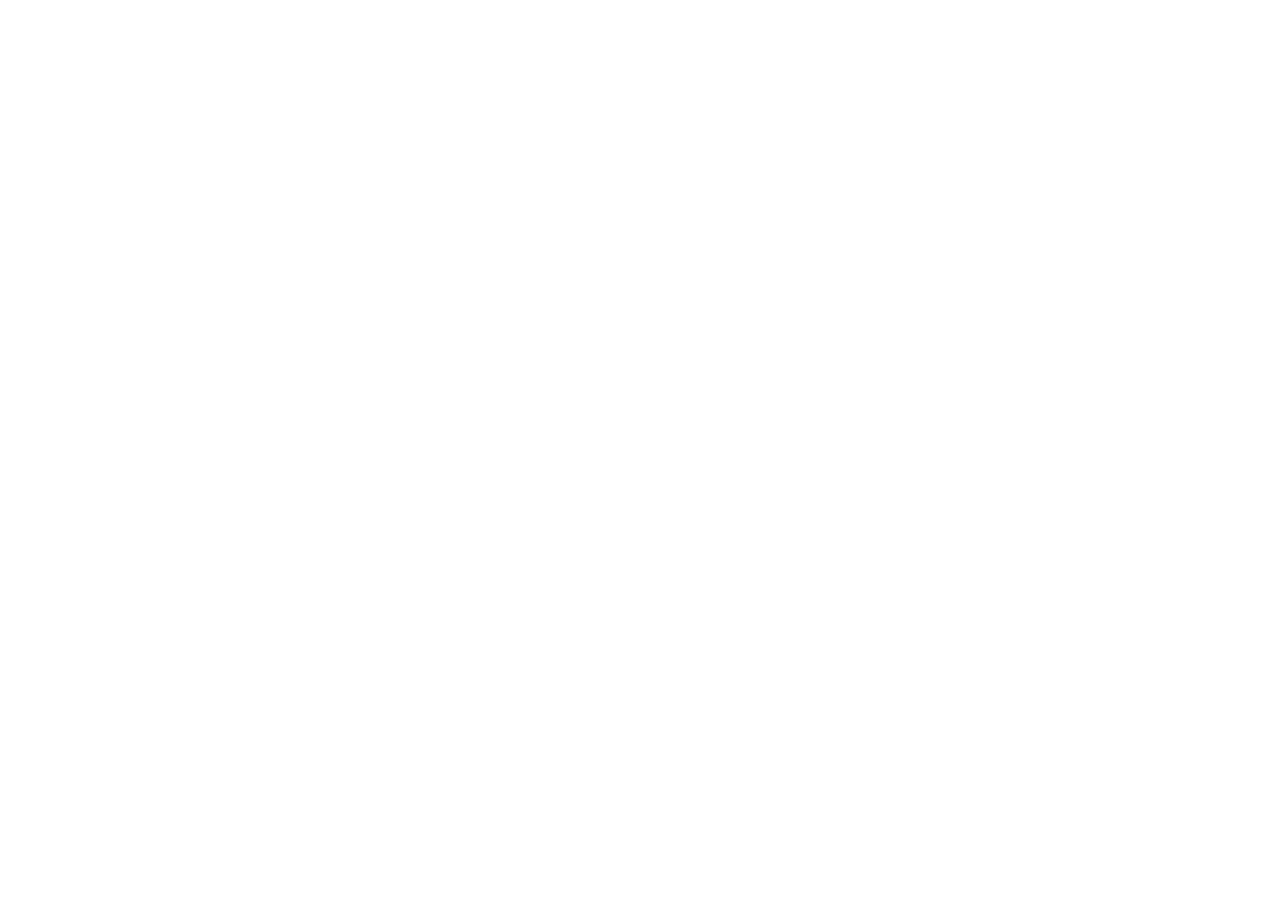
==== aanleg.html @ 7157f0af "added dynamic content for aanleg and onderhoud pages" ====
<!DOCTYPE html>
<html lang="en">
<head>
    <meta charset="UTF-8">
    <meta http-equiv="X-UA-Compatible" content="IE=edge">
    <meta name="viewport" content="width=device-width, initial-scale=1.0">
    <title>Document</title>
    <link rel="stylesheet" href="../app/static/css/reset.css">
    <link rel="stylesheet" href="../app/static/css/fonts.css">
    <link rel="stylesheet" href="../app/static/css/main.css">
    <link rel="stylesheet" href="../app/static/css/aanenonder.css">
</head>
<body>
    <article class="aanleg_body_listing"></article>
    <article class="aanleg_references_listing"></article>
    <script src="../app/data/servicesdata.js"></script>
    <script src="../app/data/references.js"></script>
    <script src="../app/static/js/aan.js"></script>
</body>
</html>
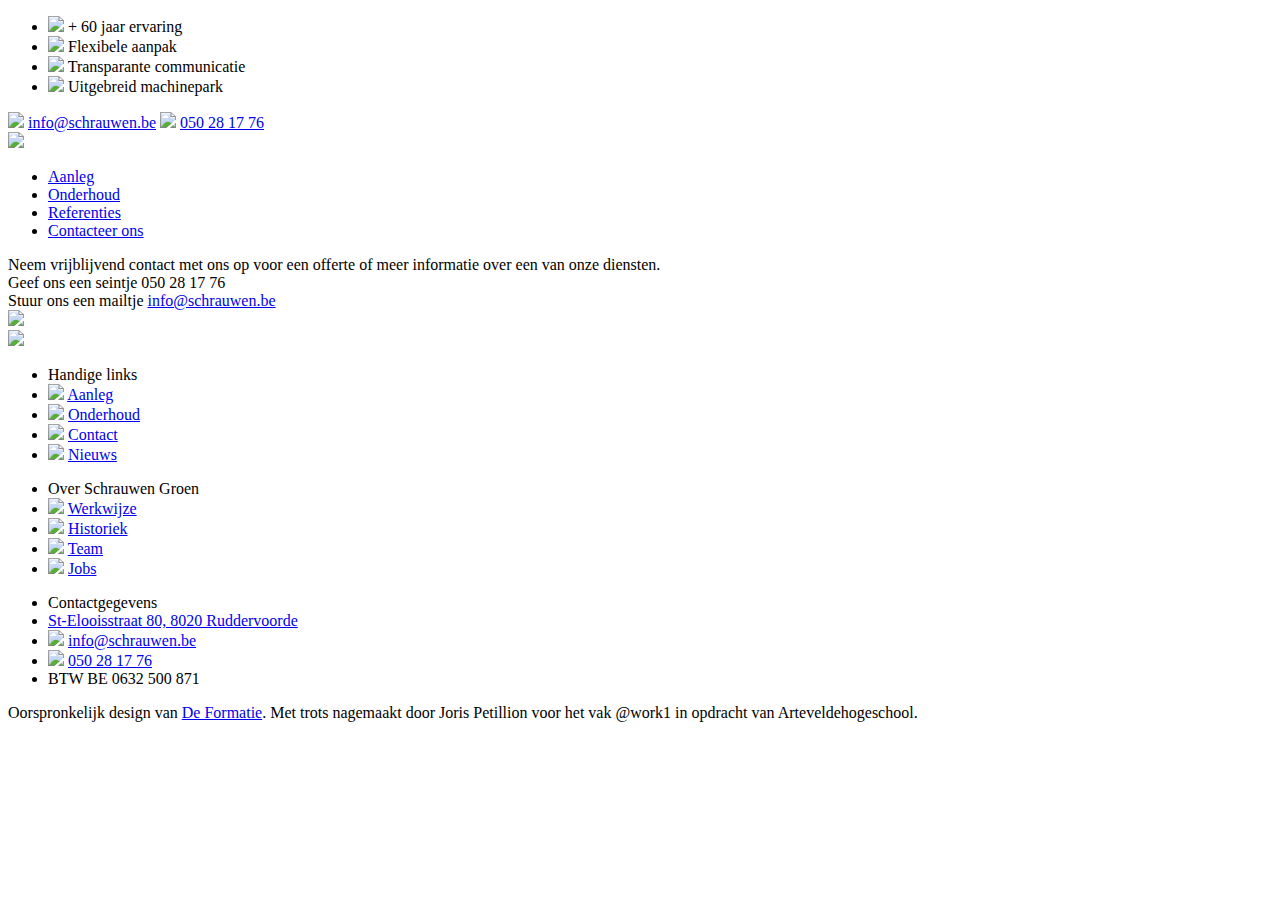
==== commit 4dca6f70: "dynamically added horizontal scollable images and some html info on index" ====
--- a/aanleg.html
+++ b/aanleg.html
@@ -8,11 +8,211 @@
     <link rel="stylesheet" href="../app/static/css/reset.css">
     <link rel="stylesheet" href="../app/static/css/fonts.css">
     <link rel="stylesheet" href="../app/static/css/main.css">
+    <link rel="stylesheet" href="../app/static/css/header.css">
+    <link rel="stylesheet" href="../app/static/css/footer.css">
     <link rel="stylesheet" href="../app/static/css/aanenonder.css">
 </head>
 <body>
+    <div class="container">
+        <div class="header">
+            <div class="usps">
+                <ul class="usps__list">
+                    <li class="usps__list-item">
+                        <span class="icon-check">
+                            <img src="../app/static/img/icon-check.svg">
+                        </span>
+                        <span class="text">+ 60 jaar ervaring</span>
+                    </li>
+                    <li class="usps__list-item">
+                        <span class="icon-check">
+                            <img src="../app/static/img/icon-check.svg">
+                        </span>
+                        <span class="text">Flexibele aanpak</span>
+                    </li> 
+                    <li class="usps__list-item">
+                        <span class="icon-check">
+                            <img src="../app/static/img/icon-check.svg">
+                        </span>
+                        <span class="text">Transparante communicatie</span>
+                    </li>
+                    <li class="usps__list-item">
+                        <span class="icon-check">
+                            <img src="../app/static/img/icon-check.svg">
+                        </span>
+                        <span class="text">Uitgebreid machinepark</span>
+                    </li>
+                    </li>
+                </ul>
+            </div>
+            <div class="contact">
+                <span class="contact-email">
+                    <span class="icon-envelope">
+                        <img src="../app/static/img/phone-green.svg">
+                    </span>
+                    <span class="text-email"><a href="mailto:info@schrauwen.be" subject="contact via site" title="e-mailadres">info@schrauwen.be</a></span>
+                </span>
+                <span class="contact-phone">
+                    <span class="icon-phone">
+                        <img src="../app/static/img/mail-green.svg">
+                    </span>
+                    <span class="text-phone"><a href="tel:050 28 17 76">050 28 17 76</a></span>
+                </span>
+            </div>
+        </div>
+        <div class="header2">
+            <div class="logo">
+                <img src="../app/static/img/SchrauwenGroen_Logo_Groen_RGB.svg">
+            </div>
+            <div class="menu-top">
+                <ul class="menu-top__list">
+                    <li class="menu-top__list__item"><a href="aanleg.html">Aanleg</a></li>
+                    <li class="menu-top__list__item"><a href="onderhoud.html">Onderhoud</a></li>
+                    <li class="menu-top__list__item"><a href="referenties.html"> Referenties</a></li>
+                    <li class="menu-top__list__item"><a href="contact.html" id="contact">Contacteer ons</a></li>
+                </ul>
+            </div>
+        </div>
     <article class="aanleg_body_listing"></article>
     <article class="aanleg_references_listing"></article>
+    <div class="footer">
+        <div class="row">
+            <div class="footer-container">
+                <div class="footer-text">
+                    <div class="footer-text_top">
+                        Neem vrijblijvend contact met ons op voor een offerte of meer informatie over een van onze diensten.
+                    </div>
+                    <div class="footer-text-bottom">
+                        <div class="footer-tel">
+                            <span class="footer-action">Geef ons een seintje</span>
+                            <span a href="tel:050 28 17 76" id="footer-link">050 28 17 76</span>
+                        </div>
+                        <div class="footer-email">
+                            <span class="footer-action">Stuur ons een mailtje</span>
+                            <span><a href="mailto:info.schrauwen.be" subject="contact via site" title="e-mailadres" id="footer-link">info@schrauwen.be</a></span>
+                        </div>
+                    </div>
+                </div>
+                <div class="footerimg">
+                    <img src="../app/static/img/footer-cta-image.svg">
+                </div>
+            </div>
+        </div>
+    </div>
+</div>
+<div class="footer-bottom">
+    <div class="footer-bottom-container">
+        <div class="logo-footer">
+            <img src="../app/static/img/schrauwen-logo-footer.svg">
+        </div>
+        <ul class="footer_list">
+            <li class="footer-bottom-title">Handige links
+            </li>
+            <li class="footer_list-item">
+                <span class="icon-arrow">
+                    <img src="../app/static/img/arrow-right-orange.svg">
+                </span>
+                <span class="footer_item-text">
+                    <a href="aanleg.html">Aanleg</a>
+                </span>
+            </li>
+            <li class="footer_list-item">
+                <span class="icon-arrow">
+                    <img src="../app/static/img/arrow-right-orange.svg">
+                </span>
+                <span class="footer_item-text">
+                    <a href="onderhoud.html">Onderhoud</a>
+                </span>
+            </li>
+            <li class="footer_list-item">
+                <span class="icon-arrow">
+                    <img src="../app/static/img/arrow-right-orange.svg">
+                </span>
+                <span class="footer_item-text">
+                    <a href="contact.html">Contact</a>
+                </span>
+            </li>
+            <li class="footer_list-item">
+                <span class="icon-arrow">
+                    <img src="../app/static/img/arrow-right-orange.svg">
+                </span>
+                <span class="footer_item-text">
+                    <a href="#">Nieuws</a>
+                </span>
+            </li>
+        </ul>
+        <ul class="footer_list">
+            <li class="footer-bottom-title">Over Schrauwen Groen</li>
+            <li class="footer_list-item">
+                <span class="icon-arrow">
+                    <img src="../app/static/img/arrow-right-orange.svg">
+                </span>
+                <span class="footer_item-text">
+                    <a href="#">Werkwijze</a>
+                </span>
+            </li>
+            <li class="footer_list-item">
+                <span class="icon-arrow">
+                    <img src="../app/static/img/arrow-right-orange.svg">
+                </span>
+                <span class="footer_item-text">
+                    <a href="#">Historiek</a>
+                </span>
+            </li>
+            <li class="footer_list-item">
+                <span class="icon-arrow">
+                    <img src="../app/static/img/arrow-right-orange.svg">
+                </span>
+                <span class="footer_item-text">
+                    <a href="#">Team</a>
+                </span>
+            </li>
+            <li class="footer_list-item">
+                <span class="icon-arrow">
+                    <img src="../app/static/img/arrow-right-orange.svg">
+                </span>
+                <span class="footer_item-text">
+                    <a href="#">Jobs</a>
+                </span>
+            </li>
+        </ul>
+        <ul class="footer_list">
+            <li class="footer-bottom-title">Contactgegevens</li>
+            <li class="footer_list-item">
+                <span class="footer_item-text">
+                    <a href="#">St-Elooisstraat 80, 8020 Ruddervoorde</a>
+                </span>
+            </li>
+            <li>
+                <span class="contact-email">
+                    <span class="icon-envelope">
+                        <img src="../app/static/img/mail-orange.svg">
+                    </span>
+                    <span class="footer_item-text"><a href="mailto:info@schrauwen.be" subject="contact via site" title="e-mailadres">info@schrauwen.be</a></span>
+            </li>
+            <li>
+                </span>
+                <span class="contact-phone">
+                    <span class="icon-phone">
+                        <img src="../app/static/img/phone-orange.svg">
+                    </span>
+                    <span class="footer_item-text"><a href="tel:050 28 17 76">050 28 17 76</a></span>
+                </span>
+            </li>
+            <li>
+                <span class="footer_item-text">BTW BE 0632 500 871</span>
+            </li>
+        </ul>
+    </div>
+    <div class="disclaimer">
+        <!-- <div class="disclaimer-left">
+            <span>Privacy policy & cookies</span>
+            <span>Algemene voorwaarden</span>
+        </div> -->
+        <div class="disclaimer-right">
+            <span>Oorspronkelijk design van <a href="https://de-formatie.be/" target="_blank" id="disclaimer-link">De Formatie</a>. Met trots nagemaakt door Joris Petillion voor het vak @work1 in opdracht van Arteveldehogeschool.</span>
+        </div>
+    </div>
+    </div>
     <script src="../app/data/servicesdata.js"></script>
     <script src="../app/data/references.js"></script>
     <script src="../app/static/js/aan.js"></script>
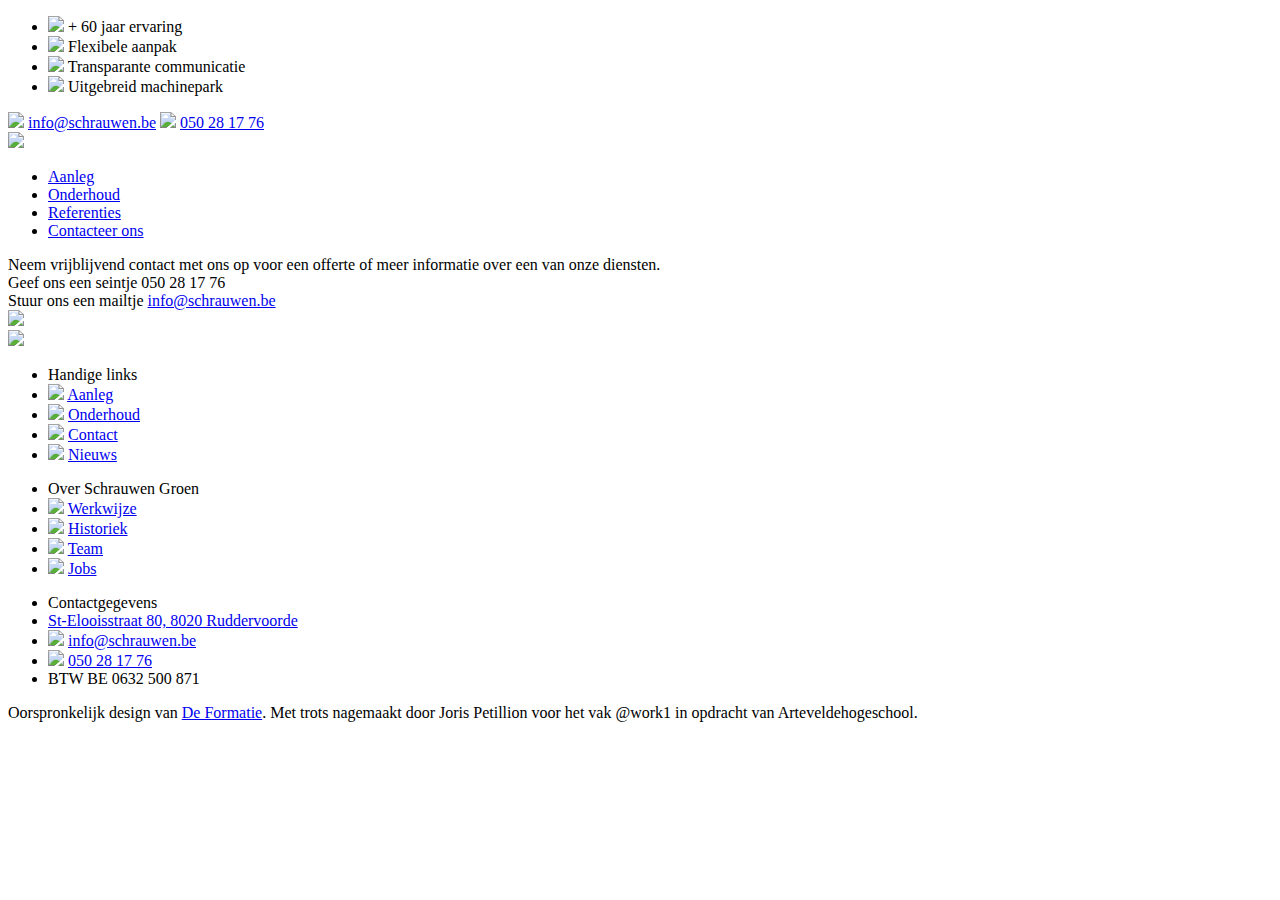
==== commit c23ef89d: "added favicon and titles in head of html files and completed content of index html" ====
--- a/aanleg.html
+++ b/aanleg.html
@@ -4,7 +4,7 @@
     <meta charset="UTF-8">
     <meta http-equiv="X-UA-Compatible" content="IE=edge">
     <meta name="viewport" content="width=device-width, initial-scale=1.0">
-    <title>Document</title>
+    <title>Schrauwen Groen</title>
     <link rel="stylesheet" href="../app/static/css/reset.css">
     <link rel="stylesheet" href="../app/static/css/fonts.css">
     <link rel="stylesheet" href="../app/static/css/main.css">
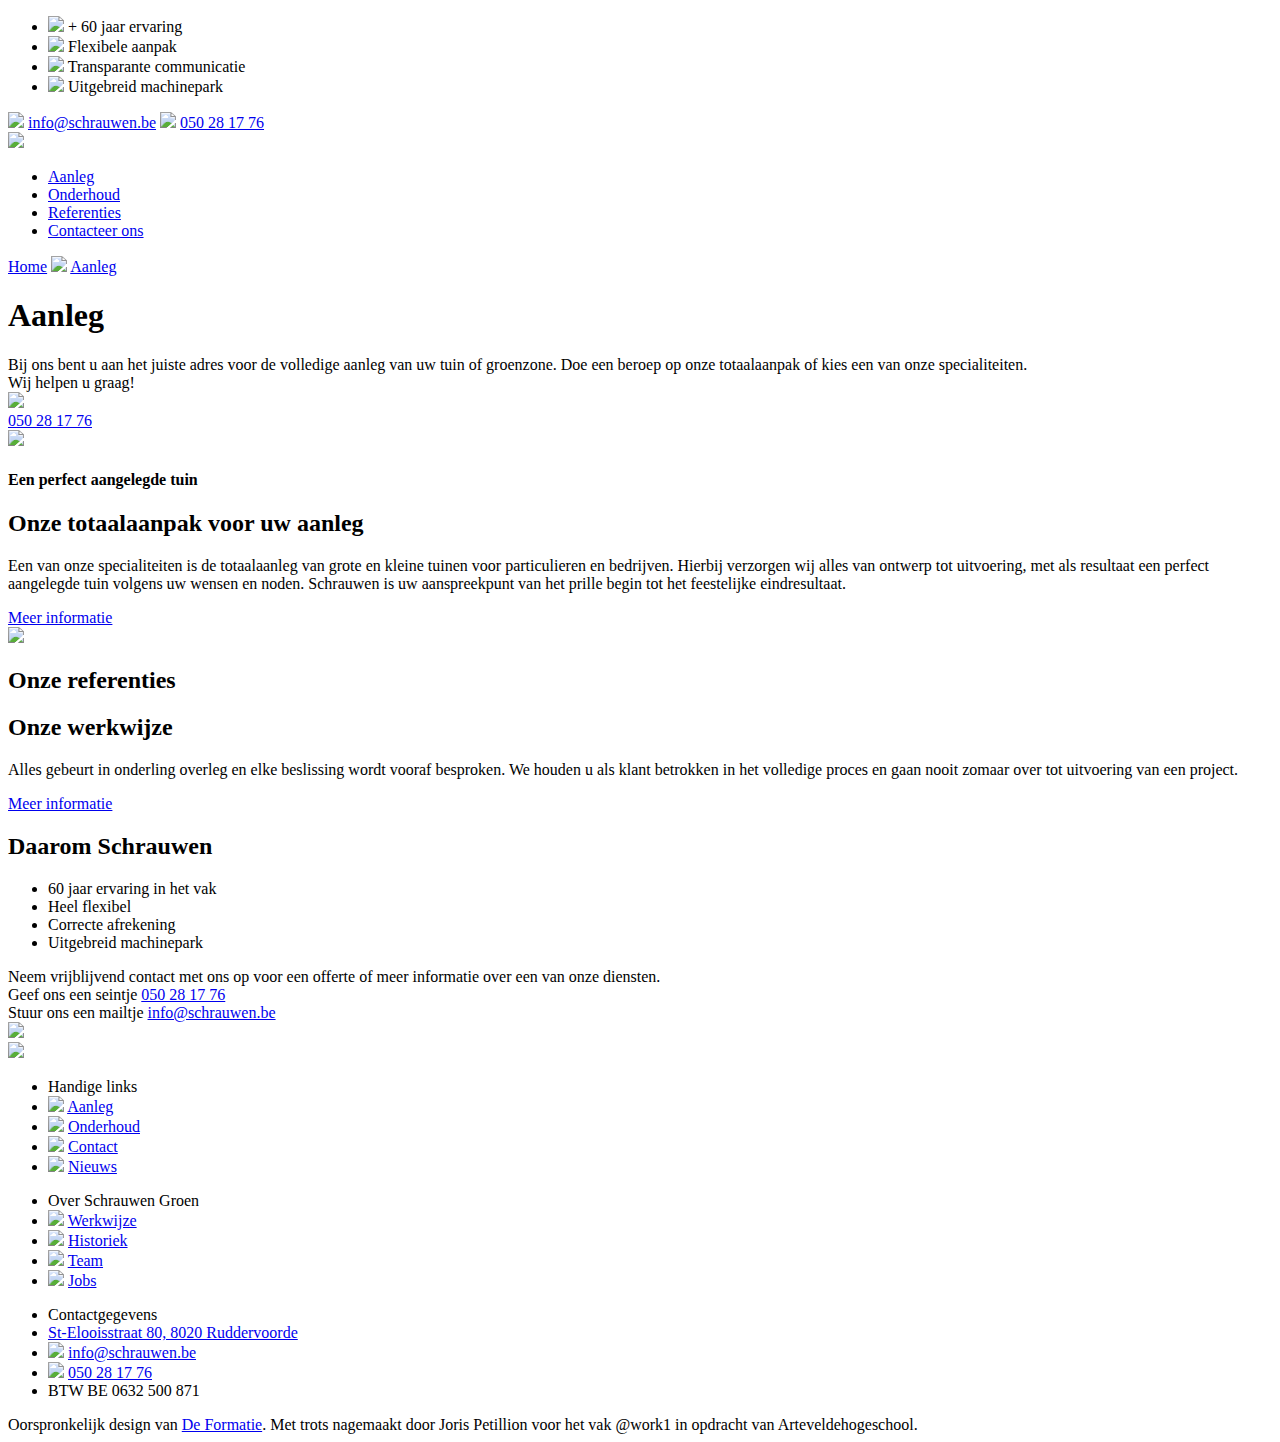
==== commit 3aae77e1: "finished all content on all pages and finalized contact page" ====
--- a/aanleg.html
+++ b/aanleg.html
@@ -9,6 +9,8 @@
     <link rel="stylesheet" href="../app/static/css/fonts.css">
     <link rel="stylesheet" href="../app/static/css/main.css">
     <link rel="stylesheet" href="../app/static/css/header.css">
+    <link rel="stylesheet" href="../app/static/css/references.css">
+    <link rel="stylesheet" href="../app/static/css/index.css">
     <link rel="stylesheet" href="../app/static/css/footer.css">
     <link rel="stylesheet" href="../app/static/css/aanenonder.css">
 </head>
@@ -61,7 +63,7 @@
         </div>
         <div class="header2">
             <div class="logo">
-                <img src="../app/static/img/SchrauwenGroen_Logo_Groen_RGB.svg">
+                <a href="index.html"><img src="../app/static/img/SchrauwenGroen_Logo_Groen_RGB.svg"></a>
             </div>
             <div class="menu-top">
                 <ul class="menu-top__list">
@@ -72,10 +74,72 @@
                 </ul>
             </div>
         </div>
-    <article class="aanleg_body_listing"></article>
-    <article class="aanleg_references_listing"></article>
-    <div class="footer">
-        <div class="row">
+    </div>
+    <div class="aanleg-top">
+        <div class="aanleg-top-content">
+            <div class="aanleg-top__menu">
+                <span><a href="index.html">Home</a></span>
+                <img src="../app/static/img/breadcrumb-divide.svg">
+                <span"><a href="aanleg.html">Aanleg</a></span>
+            </div>
+            <div class="aanleg-top__menu__textblock">
+                <h1>Aanleg</h1>
+                <span class="aanleg-top__text">Bij ons bent u aan het juiste adres voor de volledige aanleg van uw tuin of groenzone. Doe een beroep op onze totaalaanpak of kies een van onze specialiteiten.</span>
+            </div>
+        </div>
+        <div class="aanleg-top__contact">
+            <div class="top__contact-shout">
+                <span>Wij helpen u graag!</span>
+                <div class="shout__details">
+                    <div>
+                        <img src="../app/static/img/phone-green.svg">
+                    </div>
+                    <span><a href="tel:050 28 17 76">050 28 17 76</a></span>
+                </div>
+            </div>
+            <a href="contact.html"><div class="top__contact-arrow">
+                <img src="../app/static/img/header-linkblock-icon.svg">
+            </div></a>
+        </div>
+    </div>
+    <div class="container">
+        <article class="aanleg_body_listing"></article>
+        <div class="totaalaanpak">
+            <div class="totaalaanpak-left">
+                <h4>Een perfect aangelegde tuin</h4>
+                <h2>Onze totaalaanpak voor uw aanleg</h2>
+                <p>Een van onze specialiteiten is de totaalaanleg van grote en kleine tuinen voor particulieren en bedrijven. Hierbij verzorgen wij alles van ontwerp tot uitvoering, met als resultaat een perfect aangelegde tuin volgens uw wensen en noden. Schrauwen is uw aanspreekpunt van het prille begin tot het feestelijke eindresultaat.</p>
+                <div class="button-orange"><a href="#">Meer informatie</a></div>
+            </div>
+            <div class="totaalaanpak-right">
+                <img src="../app/static/img/schrauwen-gevelbord.png">
+            </div>
+        </div>
+        <div class="aanleg-references-block">
+            <h2>Onze referenties</h2>
+            <article class="aanleg_references_listing"></article>
+        </div>
+    </div> 
+    <div class="why-us-container">
+        <div class="why-us-content-block">
+            <div class="way-of-working">
+                <h2>Onze werkwijze</h2>
+                <p>Alles gebeurt in onderling overleg en elke beslissing wordt vooraf besproken. We houden u als klant betrokken in het volledige proces en gaan nooit zomaar over tot uitvoering van een project.</p>
+                <div class="button-orange"><a href="#">Meer informatie</a></div>
+            </div>
+            <div class="why-us">
+                <h2>Daarom Schrauwen</h2>
+                <ul class="why-us-list">
+                    <li><div class="li-image"></div>60 jaar ervaring in het vak</li>
+                    <li><div class="li-image"></div>Heel flexibel</li>
+                    <li><div class="li-image"></div>Correcte afrekening</li>
+                    <li><div class="li-image"></div>Uitgebreid machinepark</li>
+                </ul>
+            </div>
+        </div>
+    </div>
+    <div class="footer-all">
+        <div class="footer">         
             <div class="footer-container">
                 <div class="footer-text">
                     <div class="footer-text_top">
@@ -84,11 +148,11 @@
                     <div class="footer-text-bottom">
                         <div class="footer-tel">
                             <span class="footer-action">Geef ons een seintje</span>
-                            <span a href="tel:050 28 17 76" id="footer-link">050 28 17 76</span>
+                            <span class="footer-link1"><a href="tel:050 28 17 76">050 28 17 76</a></span>
                         </div>
                         <div class="footer-email">
                             <span class="footer-action">Stuur ons een mailtje</span>
-                            <span><a href="mailto:info.schrauwen.be" subject="contact via site" title="e-mailadres" id="footer-link">info@schrauwen.be</a></span>
+                            <span class="footer-link2"><a href="mailto:info.schrauwen.be" subject="contact via site" title="e-mailadres">info@schrauwen.be</a></span>
                         </div>
                     </div>
                 </div>
@@ -96,122 +160,121 @@
                     <img src="../app/static/img/footer-cta-image.svg">
                 </div>
             </div>
-        </div>
-    </div>
-</div>
-<div class="footer-bottom">
-    <div class="footer-bottom-container">
-        <div class="logo-footer">
-            <img src="../app/static/img/schrauwen-logo-footer.svg">
-        </div>
-        <ul class="footer_list">
-            <li class="footer-bottom-title">Handige links
-            </li>
-            <li class="footer_list-item">
-                <span class="icon-arrow">
-                    <img src="../app/static/img/arrow-right-orange.svg">
-                </span>
-                <span class="footer_item-text">
-                    <a href="aanleg.html">Aanleg</a>
-                </span>
-            </li>
-            <li class="footer_list-item">
-                <span class="icon-arrow">
-                    <img src="../app/static/img/arrow-right-orange.svg">
-                </span>
-                <span class="footer_item-text">
-                    <a href="onderhoud.html">Onderhoud</a>
-                </span>
-            </li>
-            <li class="footer_list-item">
-                <span class="icon-arrow">
-                    <img src="../app/static/img/arrow-right-orange.svg">
-                </span>
-                <span class="footer_item-text">
-                    <a href="contact.html">Contact</a>
-                </span>
-            </li>
-            <li class="footer_list-item">
-                <span class="icon-arrow">
-                    <img src="../app/static/img/arrow-right-orange.svg">
-                </span>
-                <span class="footer_item-text">
-                    <a href="#">Nieuws</a>
-                </span>
-            </li>
-        </ul>
-        <ul class="footer_list">
-            <li class="footer-bottom-title">Over Schrauwen Groen</li>
-            <li class="footer_list-item">
-                <span class="icon-arrow">
-                    <img src="../app/static/img/arrow-right-orange.svg">
-                </span>
-                <span class="footer_item-text">
-                    <a href="#">Werkwijze</a>
-                </span>
-            </li>
-            <li class="footer_list-item">
-                <span class="icon-arrow">
-                    <img src="../app/static/img/arrow-right-orange.svg">
-                </span>
-                <span class="footer_item-text">
-                    <a href="#">Historiek</a>
-                </span>
-            </li>
-            <li class="footer_list-item">
-                <span class="icon-arrow">
-                    <img src="../app/static/img/arrow-right-orange.svg">
-                </span>
-                <span class="footer_item-text">
-                    <a href="#">Team</a>
-                </span>
-            </li>
-            <li class="footer_list-item">
-                <span class="icon-arrow">
-                    <img src="../app/static/img/arrow-right-orange.svg">
-                </span>
-                <span class="footer_item-text">
-                    <a href="#">Jobs</a>
-                </span>
-            </li>
-        </ul>
-        <ul class="footer_list">
-            <li class="footer-bottom-title">Contactgegevens</li>
-            <li class="footer_list-item">
-                <span class="footer_item-text">
-                    <a href="#">St-Elooisstraat 80, 8020 Ruddervoorde</a>
-                </span>
-            </li>
-            <li>
-                <span class="contact-email">
-                    <span class="icon-envelope">
-                        <img src="../app/static/img/mail-orange.svg">
-                    </span>
-                    <span class="footer_item-text"><a href="mailto:info@schrauwen.be" subject="contact via site" title="e-mailadres">info@schrauwen.be</a></span>
-            </li>
-            <li>
-                </span>
-                <span class="contact-phone">
-                    <span class="icon-phone">
-                        <img src="../app/static/img/phone-orange.svg">
-                    </span>
-                    <span class="footer_item-text"><a href="tel:050 28 17 76">050 28 17 76</a></span>
-                </span>
-            </li>
-            <li>
-                <span class="footer_item-text">BTW BE 0632 500 871</span>
-            </li>
-        </ul>
-    </div>
-    <div class="disclaimer">
-        <!-- <div class="disclaimer-left">
-            <span>Privacy policy & cookies</span>
-            <span>Algemene voorwaarden</span>
-        </div> -->
-        <div class="disclaimer-right">
-            <span>Oorspronkelijk design van <a href="https://de-formatie.be/" target="_blank" id="disclaimer-link">De Formatie</a>. Met trots nagemaakt door Joris Petillion voor het vak @work1 in opdracht van Arteveldehogeschool.</span>
-        </div>
-    </div>
+            <div class="footer-bottom">
+                <div class="footer-bottom-container">
+                    <div class="logo-footer">
+                        <img src="../app/static/img/schrauwen-logo-footer.svg">
+                    </div>
+                    <ul class="footer_list">
+                        <li class="footer-bottom-title">Handige links
+                        </li>
+                        <li class="footer_list-item">
+                            <span class="icon-arrow">
+                                <img src="../app/static/img/arrow-right-orange.svg">
+                            </span>
+                            <span class="footer_item-text">
+                                <a href="aanleg.html">Aanleg</a>
+                            </span>
+                        </li>
+                        <li class="footer_list-item">
+                            <span class="icon-arrow">
+                                <img src="../app/static/img/arrow-right-orange.svg">
+                            </span>
+                            <span class="footer_item-text">
+                                <a href="onderhoud.html">Onderhoud</a>
+                            </span>
+                        </li>
+                        <li class="footer_list-item">
+                            <span class="icon-arrow">
+                                <img src="../app/static/img/arrow-right-orange.svg">
+                            </span>
+                            <span class="footer_item-text">
+                                <a href="contact.html">Contact</a>
+                            </span>
+                        </li>
+                        <li class="footer_list-item">
+                            <span class="icon-arrow">
+                                <img src="../app/static/img/arrow-right-orange.svg">
+                            </span>
+                            <span class="footer_item-text">
+                                <a href="#">Nieuws</a>
+                            </span>
+                        </li>
+                    </ul>
+                    <ul class="footer_list">
+                        <li class="footer-bottom-title">Over Schrauwen Groen</li>
+                        <li class="footer_list-item">
+                            <span class="icon-arrow">
+                                <img src="../app/static/img/arrow-right-orange.svg">
+                            </span>
+                            <span class="footer_item-text">
+                                <a href="#">Werkwijze</a>
+                            </span>
+                        </li>
+                        <li class="footer_list-item">
+                            <span class="icon-arrow">
+                                <img src="../app/static/img/arrow-right-orange.svg">
+                            </span>
+                            <span class="footer_item-text">
+                                <a href="#">Historiek</a>
+                            </span>
+                        </li>
+                        <li class="footer_list-item">
+                            <span class="icon-arrow">
+                                <img src="../app/static/img/arrow-right-orange.svg">
+                            </span>
+                            <span class="footer_item-text">
+                                <a href="#">Team</a>
+                            </span>
+                        </li>
+                        <li class="footer_list-item">
+                            <span class="icon-arrow">
+                                <img src="../app/static/img/arrow-right-orange.svg">
+                            </span>
+                            <span class="footer_item-text">
+                                <a href="#">Jobs</a>
+                            </span>
+                        </li>
+                    </ul>
+                    <ul class="footer_list">
+                        <li class="footer-bottom-title">Contactgegevens</li>
+                        <li class="footer_list-item">
+                            <span class="footer_item-text">
+                                <a href="#">St-Elooisstraat 80, 8020 Ruddervoorde</a>
+                            </span>
+                        </li>
+                        <li>
+                            <span class="contact-email">
+                                <span class="icon-envelope">
+                                    <img src="../app/static/img/mail-orange.svg">
+                                </span>
+                                <span class="footer_item-text-contact"><a href="mailto:info@schrauwen.be" subject="contact via site" title="e-mailadres">info@schrauwen.be</a></span>
+                        </li>
+                        <li>
+                            </span>
+                            <span class="contact-phone">
+                                <span class="icon-phone">
+                                    <img src="../app/static/img/phone-orange.svg">
+                                </span>
+                                <span class="footer_item-text-contact"><a href="tel:050 28 17 76">050 28 17 76</a></span>
+                            </span>
+                        </li>
+                        <li>
+                            <span class="footer_item-text">BTW BE 0632 500 871</span>
+                        </li>
+                    </ul>
+                </div>
+                <div class="disclaimer">
+                    <!-- <div class="disclaimer-left">
+                        <span>Privacy policy & cookies</span>
+                        <span>Algemene voorwaarden</span>
+                    </div> -->
+                    <div class="disclaimer-right">
+                        <span>Oorspronkelijk design van <a href="https://de-formatie.be/" target="_blank" id="disclaimer-link">De Formatie</a>. Met trots nagemaakt door Joris Petillion voor het vak @work1 in opdracht van Arteveldehogeschool.</span>
+                    </div>
+                </div>
+            </div>
+        </div>
     </div>
     <script src="../app/data/servicesdata.js"></script>
     <script src="../app/data/references.js"></script>
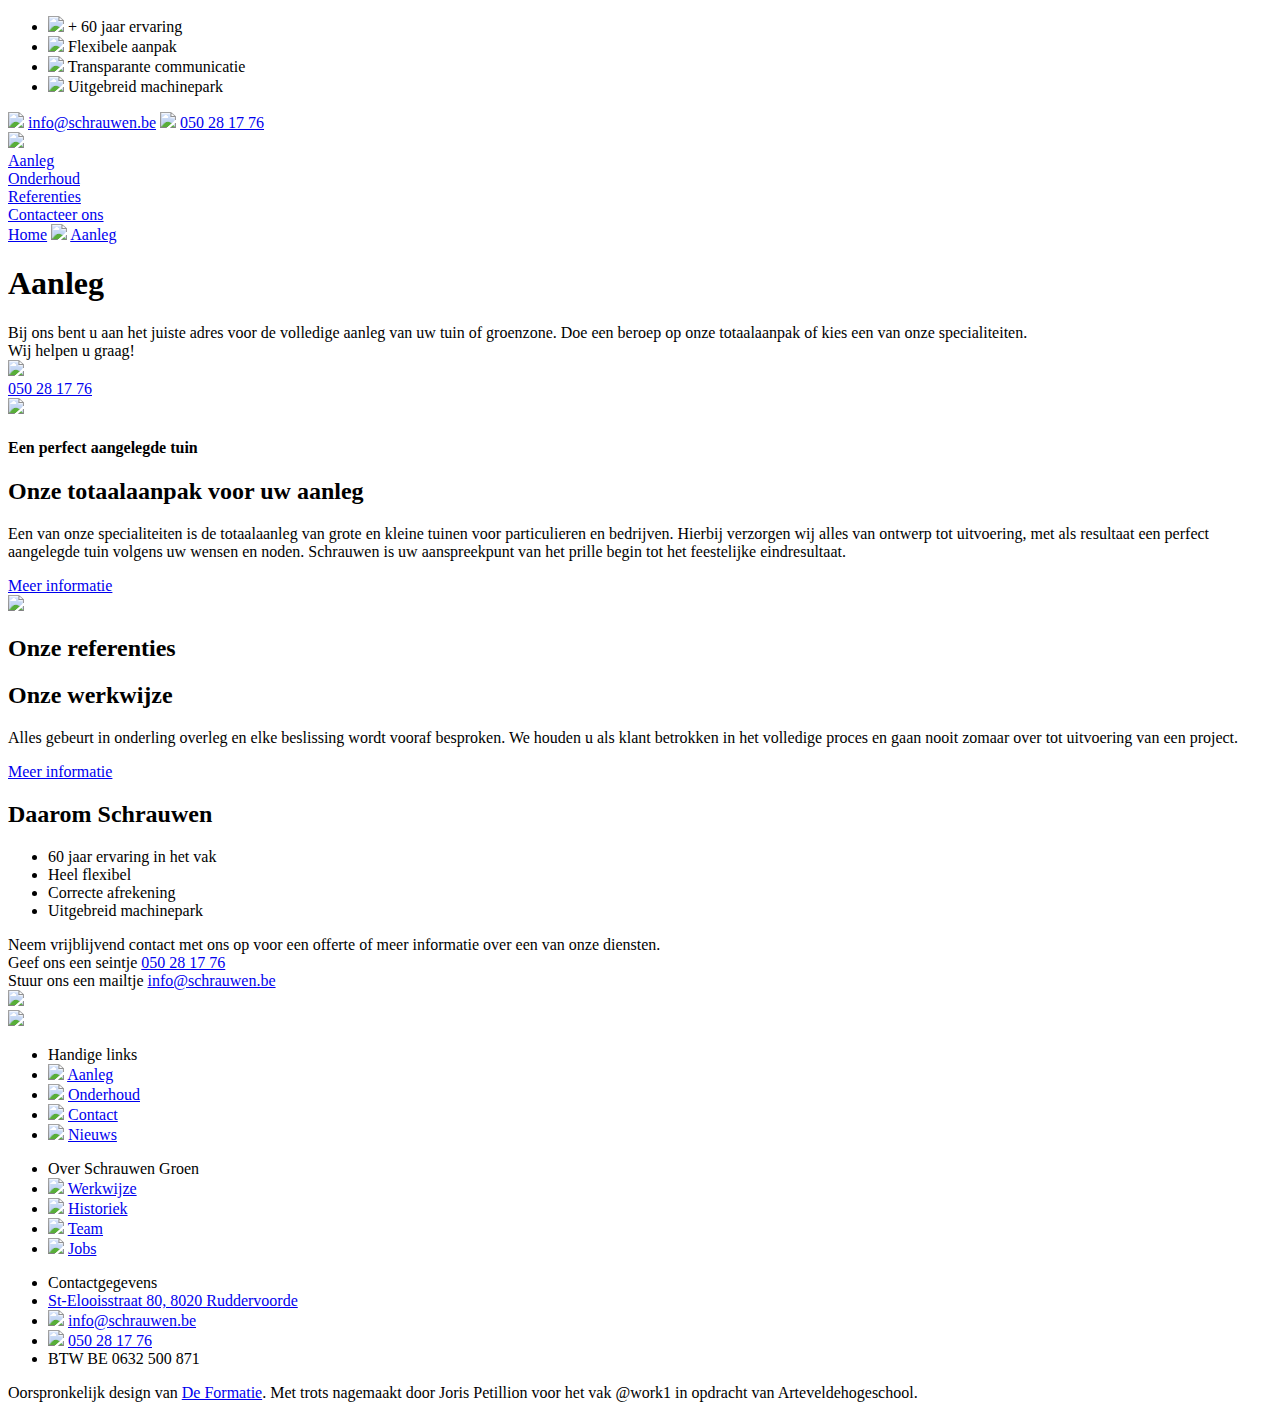
==== commit 54986d4c: "added @media css on all pages and optimized all pictures with the ImgOptim tool on Mac, saving 1.2Mb" ====
--- a/aanleg.html
+++ b/aanleg.html
@@ -66,12 +66,20 @@
                 <a href="index.html"><img src="../app/static/img/SchrauwenGroen_Logo_Groen_RGB.svg"></a>
             </div>
             <div class="menu-top">
-                <ul class="menu-top__list">
-                    <li class="menu-top__list__item"><a href="aanleg.html">Aanleg</a></li>
-                    <li class="menu-top__list__item"><a href="onderhoud.html">Onderhoud</a></li>
-                    <li class="menu-top__list__item"><a href="referenties.html"> Referenties</a></li>
-                    <li class="menu-top__list__item"><a href="contact.html" id="contact">Contacteer ons</a></li>
-                </ul>
+                <div class="menu-top__list">
+                    <div class="menu-top__list__item">
+                        <a href="aanleg.html">Aanleg</a>
+                    </div>
+                    <div class="menu-top__list__item">
+                        <a href="onderhoud.html">Onderhoud</a>
+                    </div>
+                    <div class="menu-top__list__item">
+                        <a href="referenties.html"> Referenties</a>
+                    </div>
+                    <div class="menu-top__list__item">
+                        <a href="contact.html" id="contact">Contacteer ons</a>
+                    </div>
+                </div>
             </div>
         </div>
     </div>
@@ -104,7 +112,7 @@
     </div>
     <div class="container">
         <article class="aanleg_body_listing"></article>
-        <div class="totaalaanpak">
+        <div class="totaalaanpak-aanleg">
             <div class="totaalaanpak-left">
                 <h4>Een perfect aangelegde tuin</h4>
                 <h2>Onze totaalaanpak voor uw aanleg</h2>
@@ -112,7 +120,16 @@
                 <div class="button-orange"><a href="#">Meer informatie</a></div>
             </div>
             <div class="totaalaanpak-right">
-                <img src="../app/static/img/schrauwen-gevelbord.png">
+                <img id="clipped" src="../app/static/img/schrauwen-gevelbord.png">
+                <svg height="0" width="0">
+                    <defs>
+                        <clipPath id="cut-outs">
+                            <rect y="170" x="100" width="370" height="370" />
+                            <rect x="137" y="0" width="200" height="190" />
+                            <rect x="0" y="0" width="150" height="370" />
+                        </clipPath>
+                    </defs>
+                </svg>
             </div>
         </div>
         <div class="aanleg-references-block">
@@ -139,28 +156,32 @@
         </div>
     </div>
     <div class="footer-all">
-        <div class="footer">         
-            <div class="footer-container">
-                <div class="footer-text">
-                    <div class="footer-text_top">
-                        Neem vrijblijvend contact met ons op voor een offerte of meer informatie over een van onze diensten.
-                    </div>
-                    <div class="footer-text-bottom">
-                        <div class="footer-tel">
-                            <span class="footer-action">Geef ons een seintje</span>
-                            <span class="footer-link1"><a href="tel:050 28 17 76">050 28 17 76</a></span>
+        <div class="footer">  
+            <div class="container">       
+                <div class="footer-container">
+                    <div class="footer-text">
+                        <div class="footer-text_top">
+                            Neem vrijblijvend contact met ons op voor een offerte of meer informatie over een van onze diensten.
                         </div>
-                        <div class="footer-email">
-                            <span class="footer-action">Stuur ons een mailtje</span>
-                            <span class="footer-link2"><a href="mailto:info.schrauwen.be" subject="contact via site" title="e-mailadres">info@schrauwen.be</a></span>
+                        <div class="footer-text-bottom">
+                            <div class="footer-tel">
+                                <span class="footer-action">Geef ons een seintje</span>
+                                <span class="footer-link1"><a href="tel:050 28 17 76">050 28 17 76</a></span>
+                            </div>
+                            <div class="footer-email">
+                                <span class="footer-action">Stuur ons een mailtje</span>
+                                <span class="footer-link2"><a href="mailto:info.schrauwen.be" subject="contact via site" title="e-mailadres">info@schrauwen.be</a></span>
+                            </div>
                         </div>
                     </div>
-                </div>
-                <div class="footerimg">
-                    <img src="../app/static/img/footer-cta-image.svg">
-                </div>
-            </div>
-            <div class="footer-bottom">
+                    <div class="footerimg">
+                        <img src="../app/static/img/footer-cta-image.svg">
+                    </div>
+                </div>
+            </div>
+        </div>
+        <div class="footer-bottom">
+            <div class="container">
                 <div class="footer-bottom-container">
                     <div class="logo-footer">
                         <img src="../app/static/img/schrauwen-logo-footer.svg">
